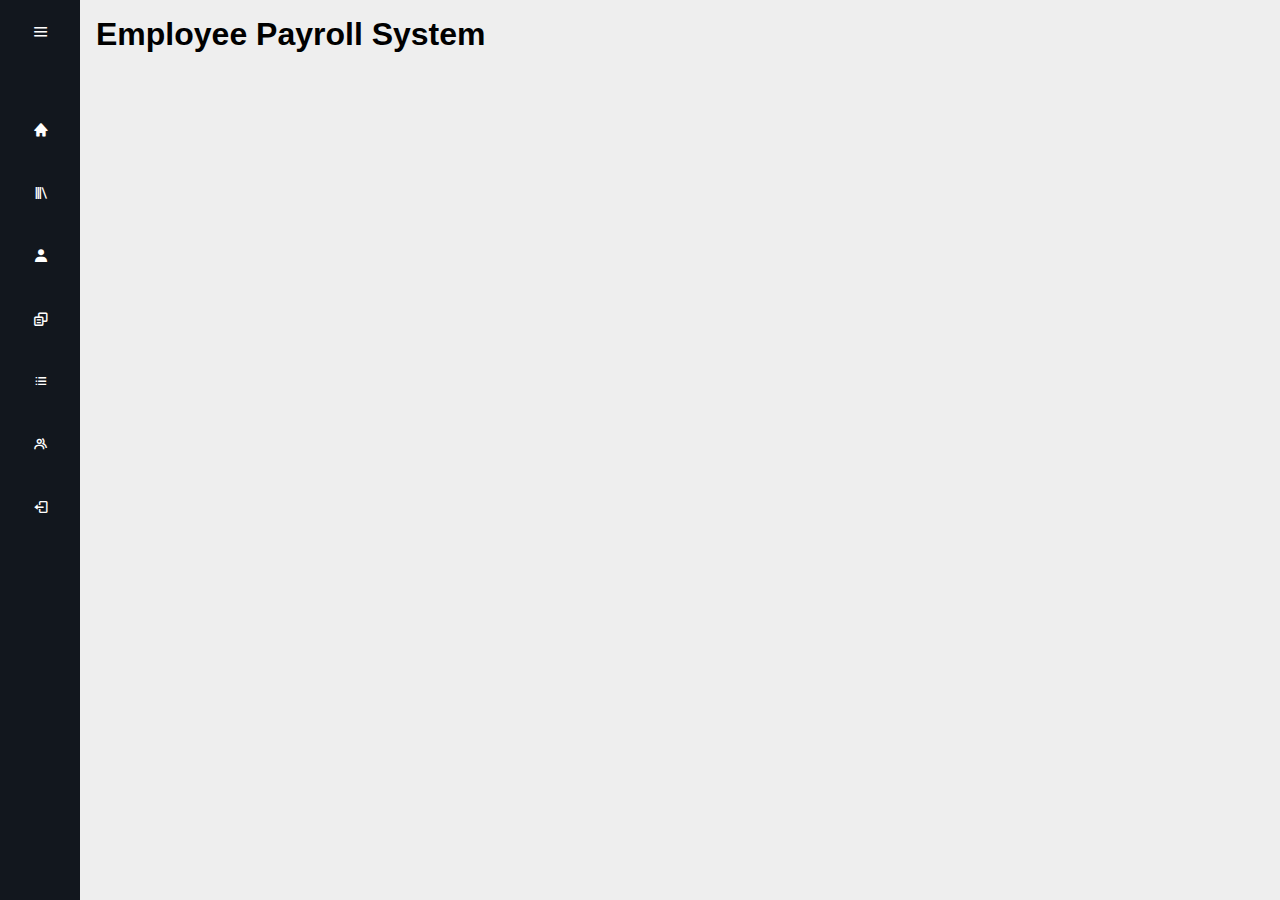
==== index.html @ b53df9f4 "PBL" ====
<!DOCTYPE html>
<html lang="en">

<head>
    <meta charset="UTF-8">
    <meta name="viewport" content="width=device-width, initial-scale=1.0">
    <link rel="stylesheet" href="index.css" />
    <link href='https://unpkg.com/boxicons@2.1.4/css/boxicons.min.css' rel='stylesheet'>
    <title>Index</title>
</head>

<body>

    <div class="sidebar">
        <div class="top">
            <div class="logo">
                <i class='bx bx-user'></i>
                <span> Main Menu</span>
            </div>
            <i class='bx bx-menu' id="btn"></i>
        </div>
        <div class="user">
            <div>
                <p class="bold">ITM</p>
                <p>Admin</p>
            </div>
        </div>
        <ul>
            <li>
                <a href="#">
                    <i class='bx bxs-home'></i>
                    <span class="nav-items"> Home</span>
                </a>
                <span class="tooltip">Home</span>
            </li>
            <li>
                <a href="#">
                    <i class='bx bx-library'></i>
                    <span class="nav-items"> Attendance</span>
                </a>
                <span class="tooltip">Attendance</span>
            </li>
            <li>
                <a href="#">
                    <i class='bx bxs-user'></i>
                    <span class="nav-items">Employee</span>
                </a>
                <span class="tooltip">Employee</span>
            </li>
            <li>
                <a href="#"><i class='bx bx-copy-alt'></i>
                    <span class="nav-items">Department</span>
                </a>
                <span class="tooltip">Department</span>
            </li>
            <li>
                <a href="#">
                    <i class='bx bx-list-ul'></i>
                    <span class="nav-items">Payroll </span>
                </a>
                <span class="tooltip">Payroll</span>
            </li>
            <li>
                <a href="#">
                    <i class='bx bx-group'></i>
                    <span class="nav-items">Users</span>
                </a>
                <span class="tooltip">Users</span>
            </li>
            <li>
                <a href="login.html">
                    <i class='bx bx-log-out'></i>
                    <span class="nav-items">Logout</span>
                </a>
                <span class="tooltip">Logout</span>
            </li>
        </ul>
    </div>
    <div class="main-content">
        <div class="container">
            <h1>Employee Payroll System</h1>
        </div>
    </div>
</body>
<script>
    let btn = document.querySelector('#btn')
    let sidebar = document.querySelector('.sidebar')

    btn.onclick = function(){
        sidebar.classList.toggle('active');
    }
</script>
</html>
---- index.css ----
*{
    margin: 0;
    padding: 0;
    box-sizing: border-box;
    font-family: 'Segoe UI', Tahoma, Geneva, Verdana, sans-serif;
}
.sidebar{
    position: absolute;
    top: 0;
    left: 0;
    height: 100vh;
    width: 80px;
    background-color: #12171e;
    padding: .4rem .8rem;
    transition: all 0.5s ease;
}

.sidebar.active ~ .main-content{
    left: 250px;
    width: calc(100%-250px);
}
.sidebar.active{
    width: 250px;

}

.sidebar #btn{
    position: absolute;
    color: rgb(255, 254, 254);
    top: 1.4rem;
    left: 50%;
    font-size: 1.2rem;
    transform: translateX(-50%);
}
.sidebar.active #btn{
    left: 90%;
}
.sidebar .top .logo{

    color: #fff;
    display: flex;
    height: 50px;
    width: 100%;
    align-items: center;
    pointer-events: none;
    opacity: 0;
}
.sidebar.active .top .logo{
    opacity: 1;
}
.top .logo{
    margin-right: 5px;
}
.user p{
    color: #fff;
    opacity: 1;
    margin-left: 1rem;
}
.bold{
    font-weight: 600;
}
.sidebar p{
    opacity: 0;
}
.sidebar.active p {
    opacity: 1;
}

.sidebar ul li{
    position: relative;
    list-style-type: none;
    height: 50px;
    width: 90%;
    margin: .8rem auto;
    line-height: 50px;
}
.sidebar ul li a {
    color: #fff;
    display: flex;
    align-items: center;
    text-decoration: none;
    border-radius: .8rem;
}
.sidebar ul li a:hover{
    background-color: #fff;
    color: #12171e;
}
.sidebar ul li a i{
    min-width: 50px;
    text-align: center;
    height: 50px;
    border-radius: 12px;
    line-height: 50px;

}
.sidebar .nav-items{
    opacity: 0;
}
.sidebar.active .nav-items {
    opacity: 1;
}
.sidebar ul li .tooltip{
    position: absolute;
    left: 125px;
    top: 50%;
    transform: translate(-50% ,  -50%);
    box-shadow: 0 .5rem .8rem rgba(0, 0, 0, .2);
    border-radius: .6rem;
    padding: .4rem 1.2rem ;
    line-height: 1.8rem;
    z-index: 20;
    opacity: 0;
}
.sidebar ul li:hover .tooltip{
    opacity: 1;
}
.sidebar.active ul li .tooltip{
    display: none;
}
.main-content{
    position: relative;
    background-color: #eee;
    min-height: 100vh;
    top: 0;
    left: 80px;
    transition: all 0.5s ease;
    width: calc(100% - 80px);
    padding: 1rem;
}
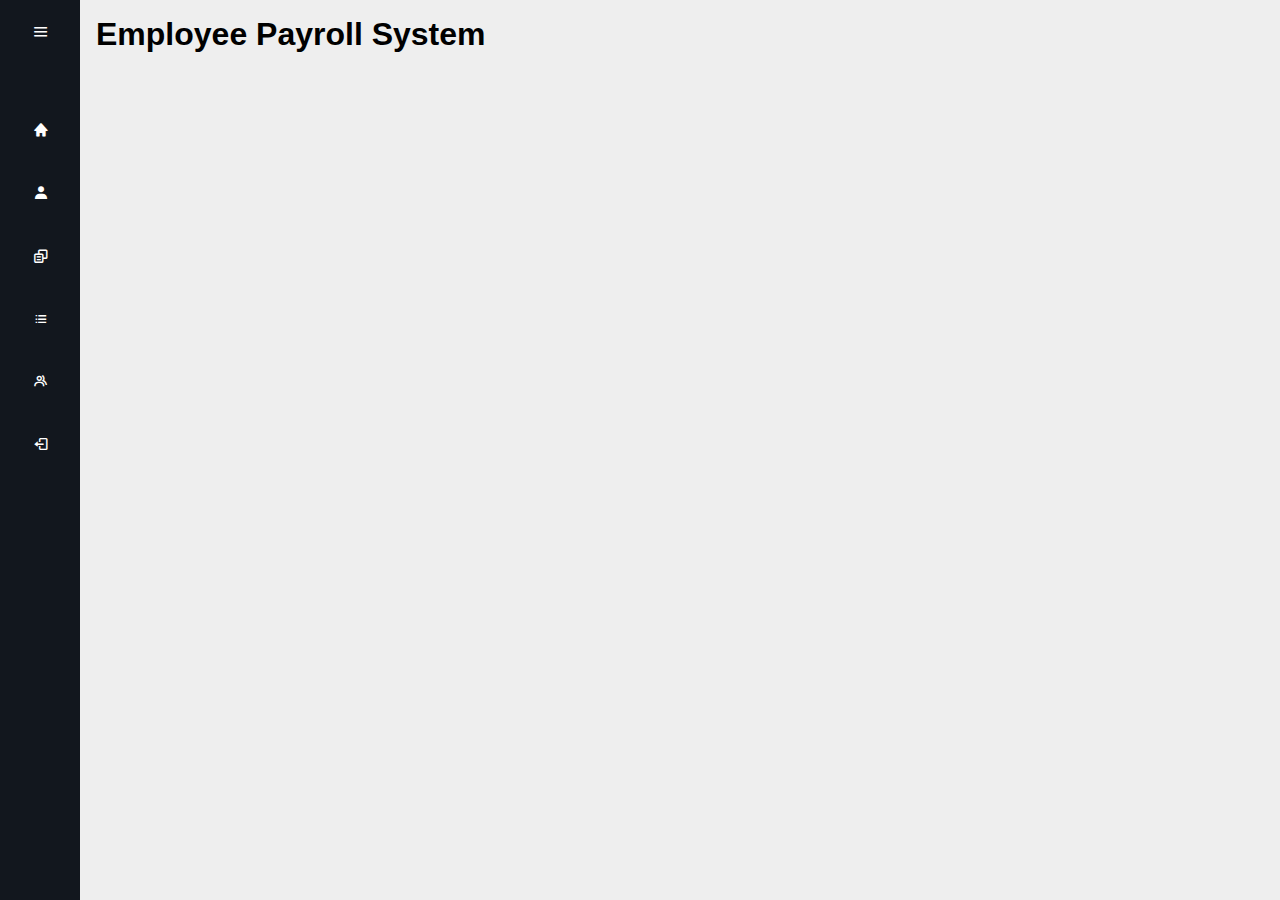
==== commit 741ee514: "ok" ====
--- a/index.html
+++ b/index.html
@@ -1,93 +1,86 @@
-<!DOCTYPE html>
-<html lang="en">
-
-<head>
-    <meta charset="UTF-8">
-    <meta name="viewport" content="width=device-width, initial-scale=1.0">
-    <link rel="stylesheet" href="index.css" />
-    <link href='https://unpkg.com/boxicons@2.1.4/css/boxicons.min.css' rel='stylesheet'>
-    <title>Index</title>
-</head>
-
-<body>
-
-    <div class="sidebar">
-        <div class="top">
-            <div class="logo">
-                <i class='bx bx-user'></i>
-                <span> Main Menu</span>
-            </div>
-            <i class='bx bx-menu' id="btn"></i>
-        </div>
-        <div class="user">
-            <div>
-                <p class="bold">ITM</p>
-                <p>Admin</p>
-            </div>
-        </div>
-        <ul>
-            <li>
-                <a href="#">
-                    <i class='bx bxs-home'></i>
-                    <span class="nav-items"> Home</span>
-                </a>
-                <span class="tooltip">Home</span>
-            </li>
-            <li>
-                <a href="#">
-                    <i class='bx bx-library'></i>
-                    <span class="nav-items"> Attendance</span>
-                </a>
-                <span class="tooltip">Attendance</span>
-            </li>
-            <li>
-                <a href="#">
-                    <i class='bx bxs-user'></i>
-                    <span class="nav-items">Employee</span>
-                </a>
-                <span class="tooltip">Employee</span>
-            </li>
-            <li>
-                <a href="#"><i class='bx bx-copy-alt'></i>
-                    <span class="nav-items">Department</span>
-                </a>
-                <span class="tooltip">Department</span>
-            </li>
-            <li>
-                <a href="#">
-                    <i class='bx bx-list-ul'></i>
-                    <span class="nav-items">Payroll </span>
-                </a>
-                <span class="tooltip">Payroll</span>
-            </li>
-            <li>
-                <a href="#">
-                    <i class='bx bx-group'></i>
-                    <span class="nav-items">Users</span>
-                </a>
-                <span class="tooltip">Users</span>
-            </li>
-            <li>
-                <a href="login.html">
-                    <i class='bx bx-log-out'></i>
-                    <span class="nav-items">Logout</span>
-                </a>
-                <span class="tooltip">Logout</span>
-            </li>
-        </ul>
-    </div>
-    <div class="main-content">
-        <div class="container">
-            <h1>Employee Payroll System</h1>
-        </div>
-    </div>
-</body>
-<script>
-    let btn = document.querySelector('#btn')
-    let sidebar = document.querySelector('.sidebar')
-
-    btn.onclick = function(){
-        sidebar.classList.toggle('active');
-    }
-</script>
+<!DOCTYPE html>
+<html lang="en">
+
+<head>
+    <meta charset="UTF-8">
+    <meta name="viewport" content="width=device-width, initial-scale=1.0">
+    <link rel="stylesheet" href="index.css" />
+    <link href='https://unpkg.com/boxicons@2.1.4/css/boxicons.min.css' rel='stylesheet'>
+    <title>Index</title>
+</head>
+
+<body>
+
+    <div class="sidebar">
+        <div class="top">
+            <div class="logo">
+                <i class='bx bx-user'></i>
+                <span> Main Menu</span>
+            </div>
+            <i class='bx bx-menu' id="btn"></i>
+        </div>
+        <div class="user">
+            <div>
+                <p class="bold">ITM</p>
+                <p>Admin</p>
+            </div>
+        </div>
+        <ul>
+            <li>
+                <a href="#">
+                    <i class='bx bxs-home'></i>
+                    <span class="nav-items"> Home</span>
+                </a>
+                <span class="tooltip">Home</span>
+            </li>
+            <li>
+                <a href="#">
+                    <i class='bx bxs-user'></i>
+                    <span class="nav-items">Employee</span>
+                </a>
+                <span class="tooltip">Employee</span>
+            </li>
+            <li>
+                <a href="#"><i class='bx bx-copy-alt'></i>
+                    <span class="nav-items">Department</span>
+                </a>
+                <span class="tooltip">Department</span>
+            </li>
+            <li>
+                <a href="#">
+                    <i class='bx bx-list-ul'></i>
+                    <span class="nav-items">Payroll </span>
+                </a>
+                <span class="tooltip">Payroll</span>
+            </li>
+            <li>
+                <a href="#">
+                    <i class='bx bx-group'></i>
+                    <span class="nav-items">Users</span>
+                </a>
+                <span class="tooltip">Users</span>
+            </li>
+            <li>
+                <a href="login.html">
+                    <i class='bx bx-log-out'></i>
+                    <span class="nav-items">Logout</span>
+                </a>
+                <span class="tooltip">Logout</span>
+            </li>
+        </ul>
+    </div>
+    <div class="main-content">
+        <div class="container">
+            <h1>Employee Payroll System</h1>
+        </div>
+    </div>
+</body>
+<script>
+    let btn = document.querySelector('#btn')
+    let sidebar = document.querySelector('.sidebar')
+
+    btn.onclick = function(){
+        sidebar.classList.toggle('active');
+    }
+</script>
 </html>--- a/index.css
+++ b/index.css
@@ -1,129 +1,129 @@
-*{
-    margin: 0;
-    padding: 0;
-    box-sizing: border-box;
-    font-family: 'Segoe UI', Tahoma, Geneva, Verdana, sans-serif;
-}
-.sidebar{
-    position: absolute;
-    top: 0;
-    left: 0;
-    height: 100vh;
-    width: 80px;
-    background-color: #12171e;
-    padding: .4rem .8rem;
-    transition: all 0.5s ease;
-}
-
-.sidebar.active ~ .main-content{
-    left: 250px;
-    width: calc(100%-250px);
-}
-.sidebar.active{
-    width: 250px;
-
-}
-
-.sidebar #btn{
-    position: absolute;
-    color: rgb(255, 254, 254);
-    top: 1.4rem;
-    left: 50%;
-    font-size: 1.2rem;
-    transform: translateX(-50%);
-}
-.sidebar.active #btn{
-    left: 90%;
-}
-.sidebar .top .logo{
-
-    color: #fff;
-    display: flex;
-    height: 50px;
-    width: 100%;
-    align-items: center;
-    pointer-events: none;
-    opacity: 0;
-}
-.sidebar.active .top .logo{
-    opacity: 1;
-}
-.top .logo{
-    margin-right: 5px;
-}
-.user p{
-    color: #fff;
-    opacity: 1;
-    margin-left: 1rem;
-}
-.bold{
-    font-weight: 600;
-}
-.sidebar p{
-    opacity: 0;
-}
-.sidebar.active p {
-    opacity: 1;
-}
-
-.sidebar ul li{
-    position: relative;
-    list-style-type: none;
-    height: 50px;
-    width: 90%;
-    margin: .8rem auto;
-    line-height: 50px;
-}
-.sidebar ul li a {
-    color: #fff;
-    display: flex;
-    align-items: center;
-    text-decoration: none;
-    border-radius: .8rem;
-}
-.sidebar ul li a:hover{
-    background-color: #fff;
-    color: #12171e;
-}
-.sidebar ul li a i{
-    min-width: 50px;
-    text-align: center;
-    height: 50px;
-    border-radius: 12px;
-    line-height: 50px;
-
-}
-.sidebar .nav-items{
-    opacity: 0;
-}
-.sidebar.active .nav-items {
-    opacity: 1;
-}
-.sidebar ul li .tooltip{
-    position: absolute;
-    left: 125px;
-    top: 50%;
-    transform: translate(-50% ,  -50%);
-    box-shadow: 0 .5rem .8rem rgba(0, 0, 0, .2);
-    border-radius: .6rem;
-    padding: .4rem 1.2rem ;
-    line-height: 1.8rem;
-    z-index: 20;
-    opacity: 0;
-}
-.sidebar ul li:hover .tooltip{
-    opacity: 1;
-}
-.sidebar.active ul li .tooltip{
-    display: none;
-}
-.main-content{
-    position: relative;
-    background-color: #eee;
-    min-height: 100vh;
-    top: 0;
-    left: 80px;
-    transition: all 0.5s ease;
-    width: calc(100% - 80px);
-    padding: 1rem;
+*{
+    margin: 0;
+    padding: 0;
+    box-sizing: border-box;
+    font-family: 'Segoe UI', Tahoma, Geneva, Verdana, sans-serif;
+}
+.sidebar{
+    position: absolute;
+    top: 0;
+    left: 0;
+    height: 100vh;
+    width: 80px;
+    background-color: #12171e;
+    padding: .4rem .8rem;
+    transition: all 0.5s ease;
+}
+
+.sidebar.active ~ .main-content{
+    left: 250px;
+    width: calc(100%-250px);
+}
+.sidebar.active{
+    width: 250px;
+
+}
+
+.sidebar #btn{
+    position: absolute;
+    color: rgb(255, 254, 254);
+    top: 1.4rem;
+    left: 50%;
+    font-size: 1.2rem;
+    transform: translateX(-50%);
+}
+.sidebar.active #btn{
+    left: 90%;
+}
+.sidebar .top .logo{
+
+    color: #fff;
+    display: flex;
+    height: 50px;
+    width: 100%;
+    align-items: center;
+    pointer-events: none;
+    opacity: 0;
+}
+.sidebar.active .top .logo{
+    opacity: 1;
+}
+.top .logo{
+    margin-right: 5px;
+}
+.user p{
+    color: #fff;
+    opacity: 1;
+    margin-left: 1rem;
+}
+.bold{
+    font-weight: 600;
+}
+.sidebar p{
+    opacity: 0;
+}
+.sidebar.active p {
+    opacity: 1;
+}
+
+.sidebar ul li{
+    position: relative;
+    list-style-type: none;
+    height: 50px;
+    width: 90%;
+    margin: .8rem auto;
+    line-height: 50px;
+}
+.sidebar ul li a {
+    color: #fff;
+    display: flex;
+    align-items: center;
+    text-decoration: none;
+    border-radius: .8rem;
+}
+.sidebar ul li a:hover{
+    background-color: #fff;
+    color: #12171e;
+}
+.sidebar ul li a i{
+    min-width: 50px;
+    text-align: center;
+    height: 50px;
+    border-radius: 12px;
+    line-height: 50px;
+
+}
+.sidebar .nav-items{
+    opacity: 0;
+}
+.sidebar.active .nav-items {
+    opacity: 1;
+}
+.sidebar ul li .tooltip{
+    position: absolute;
+    left: 125px;
+    top: 50%;
+    transform: translate(-50% ,  -50%);
+    box-shadow: 0 .5rem .8rem rgba(0, 0, 0, .2);
+    border-radius: .6rem;
+    padding: .4rem 1.2rem ;
+    line-height: 1.8rem;
+    z-index: 20;
+    opacity: 0;
+}
+.sidebar ul li:hover .tooltip{
+    opacity: 1;
+}
+.sidebar.active ul li .tooltip{
+    display: none;
+}
+.main-content{
+    position: relative;
+    background-color: #eee;
+    min-height: 100vh;
+    top: 0;
+    left: 80px;
+    transition: all 0.5s ease;
+    width: calc(100% - 80px);
+    padding: 1rem;
 }